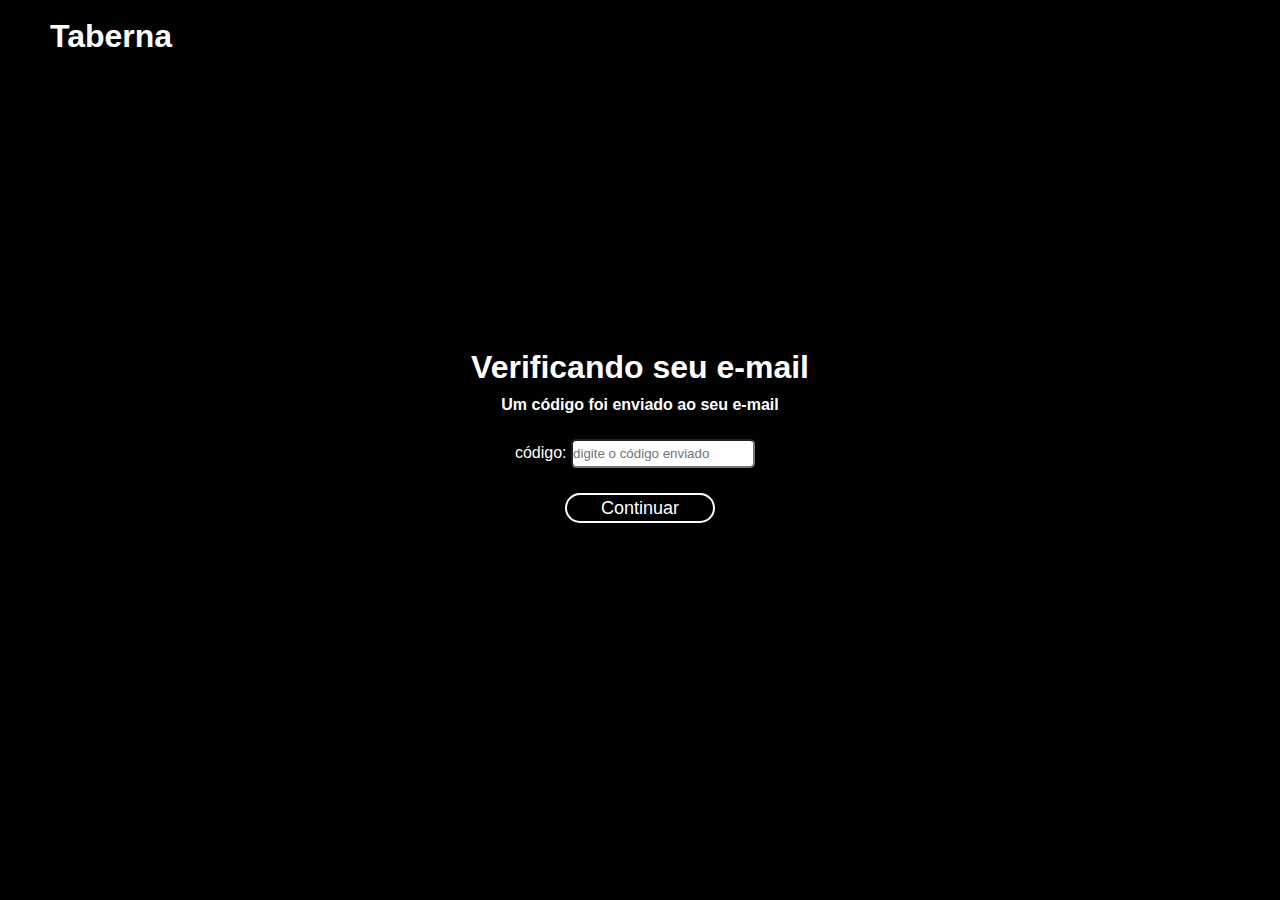
==== arquivos/taberna-verifica.html @ 82898338 "alt 4" ====
<!DOCTYPE html>
<html lang="pt-br">
<head>
    <meta charset="UTF-8">
    <meta http-equiv="X-UA-Compatible" content="IE=edge">
    <meta name="viewport" content="width=device-width, initial-scale=1.0">

    <title>Taberna - Jonas o taberneiro</title>

    <link rel="stylesheet" href="taberna-verifica.css">

</head>

<body>

    <header>
        <h1><a href="taberna.html">Taberna</a></h1>
    </header>

    <main>
        <section>
            <div class="tela">
                <h1>Verificando seu e-mail</h1>
                <h4>Um código foi enviado ao seu e-mail</h4>
                <div id="input">
                    <label>código: <input type="text" placeholder="digite o código enviado"></label>
                </div>
                <button><a href="#">Continuar</a></button>
            </div>
        </section>
    </main>
</body>
</html>
---- arquivos/taberna-verifica.css ----
*{
    margin: 0;
    padding: 0;
    text-decoration: none;
    list-style: none;
    font-family: 'Franklin Gothic Medium', 'Arial Narrow', Arial, sans-serif;
}

/* background */

body {
    height: 100vh;
    background: black url("https://i0.wp.com/abglt.org.br/wp-content/uploads/2020/10/wallpaper-pc1-scaled-1.jpg?fit=2560%2C1440&ssl=1") center center no-repeat fixed;
    background-size: cover;
}

/* cabeçalho */

header{
    display: flex;
    justify-content: space-between;
    align-items: center;
    height: 8vh;
    background-color: rgba(2, 2, 2, 0.596);
    color: white;
}

header h1 a{
    margin-left: 50px;
    cursor: pointer;
    color: white;
}

/* tela */

main{
    height: 92vh;
}

main .tela{
    display: flex;
    flex-direction: column;
    align-items: center;
    justify-content: center;
    gap: 5px;
    background-color: rgba(2, 2, 2, 0.596);
    width: 400px;
    height: 500px;
    border-radius: 10px;
    color: white;
}

main section{
    height: 92vh;
    display: flex;
    flex-direction: row;
    justify-content: center;
    align-items: center;
}

#input input{
    width: 180px;
    height: 25px;
    border-radius: 5px;
    margin: 20px 10px 20px 0px;
}

main h4{
    margin-top: 5px;
}

main button{
    width: 150px;
    height: 30px;
    border-radius: 20px;
    background-color: transparent;
    border: 2px solid white;
    font-size: 18px;
    margin-bottom: 100px;
    cursor: pointer;
    transition: all 0.3s ease;
}

main button a{
    color: white;
    transition: all 0.3s ease;
}

button:hover a{
    color: rgba(255, 255, 255, 0.568);
    border-color: rgba(255, 255, 255, 0.568);
}

button:hover{
    color: rgba(255, 255, 255, 0.568);
    border-color: rgba(255, 255, 255, 0.568);
}
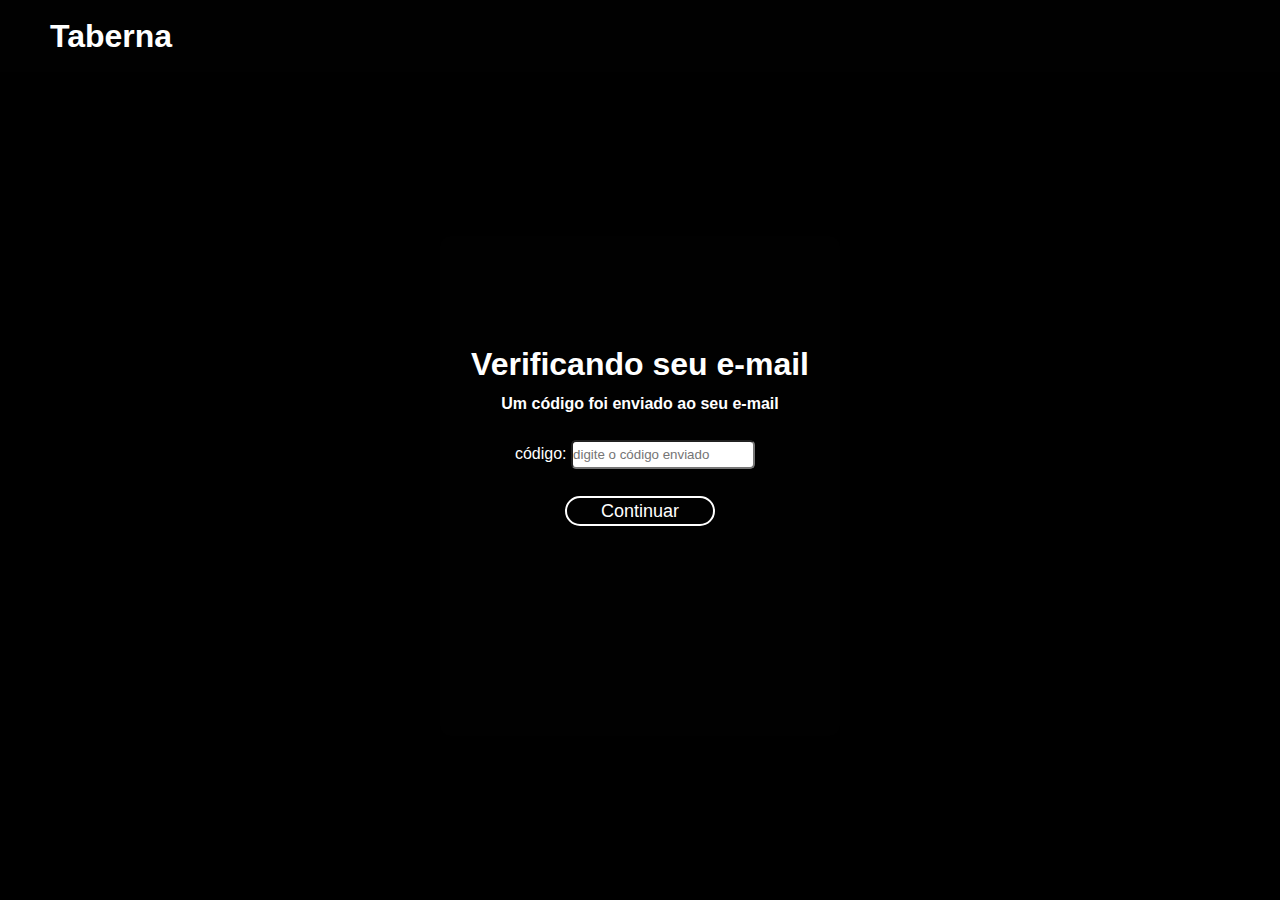
==== commit f60502f4: "alt 5" ====
--- a/arquivos/taberna-verifica.html
+++ b/arquivos/taberna-verifica.html
@@ -25,7 +25,7 @@
                 <div id="input">
                     <label>código: <input type="text" placeholder="digite o código enviado"></label>
                 </div>
-                <button><a href="#">Continuar</a></button>
+                <button><a href="Taberna-index.html">Continuar</a></button>
             </div>
         </section>
     </main>
--- a/arquivos/taberna-verifica.css
+++ b/arquivos/taberna-verifica.css
@@ -29,6 +29,11 @@
     margin-left: 50px;
     cursor: pointer;
     color: white;
+    transition: all 0.3s ease;
+}
+
+header h1 a:hover{
+    color: rgba(255, 255, 255, 0.568);
 }
 
 /* tela */
@@ -42,7 +47,7 @@
     flex-direction: column;
     align-items: center;
     justify-content: center;
-    gap: 5px;
+    gap: 7px;
     background-color: rgba(2, 2, 2, 0.596);
     width: 400px;
     height: 500px;
